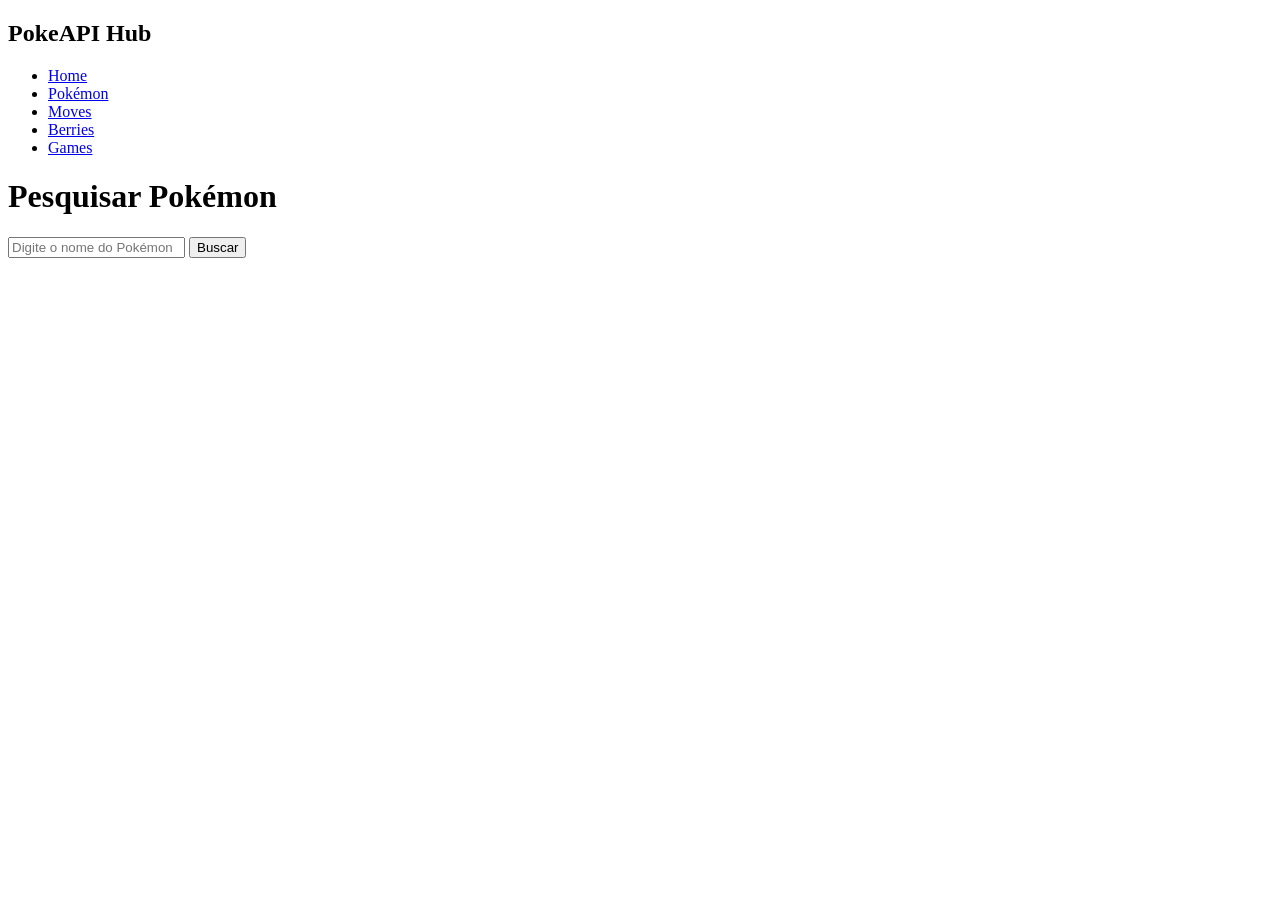
==== app/templates/pokemon.html @ 320e3c02 "Versão inicial" ====
<!DOCTYPE html>
<html lang="pt-BR">
<head>
    <meta charset="UTF-8">
    <title>Pokémon | PokeAPI Hub</title>

    <link rel="stylesheet" href="/static/css/style.css">
</head>
<body>
    <aside>
        <h2>PokeAPI Hub</h2>
        <ul>
            <li><a href="/">Home</a></li>
            <li><a href="/pokemons">Pokémon</a></li>
            <li><a href="/moves">Moves</a></li>
            <li><a href="/berries">Berries</a></li>
            <li><a href="/games">Games</a></li>
        </ul>
    </aside>

    <main>
        <h1>Pesquisar Pokémon</h1>
        <div class="search-box">
            <input
                id="pokemon-input"
                type="text"
                placeholder="Digite o nome do Pokémon">
            <button onclick="buscarPokemon()">
                Buscar
            </button>
        </div>
        <section id="pokemon-result">

        </section>
    </main>
</body>
<script src="/static/js/listagemPokemon.js"></script>
</html>
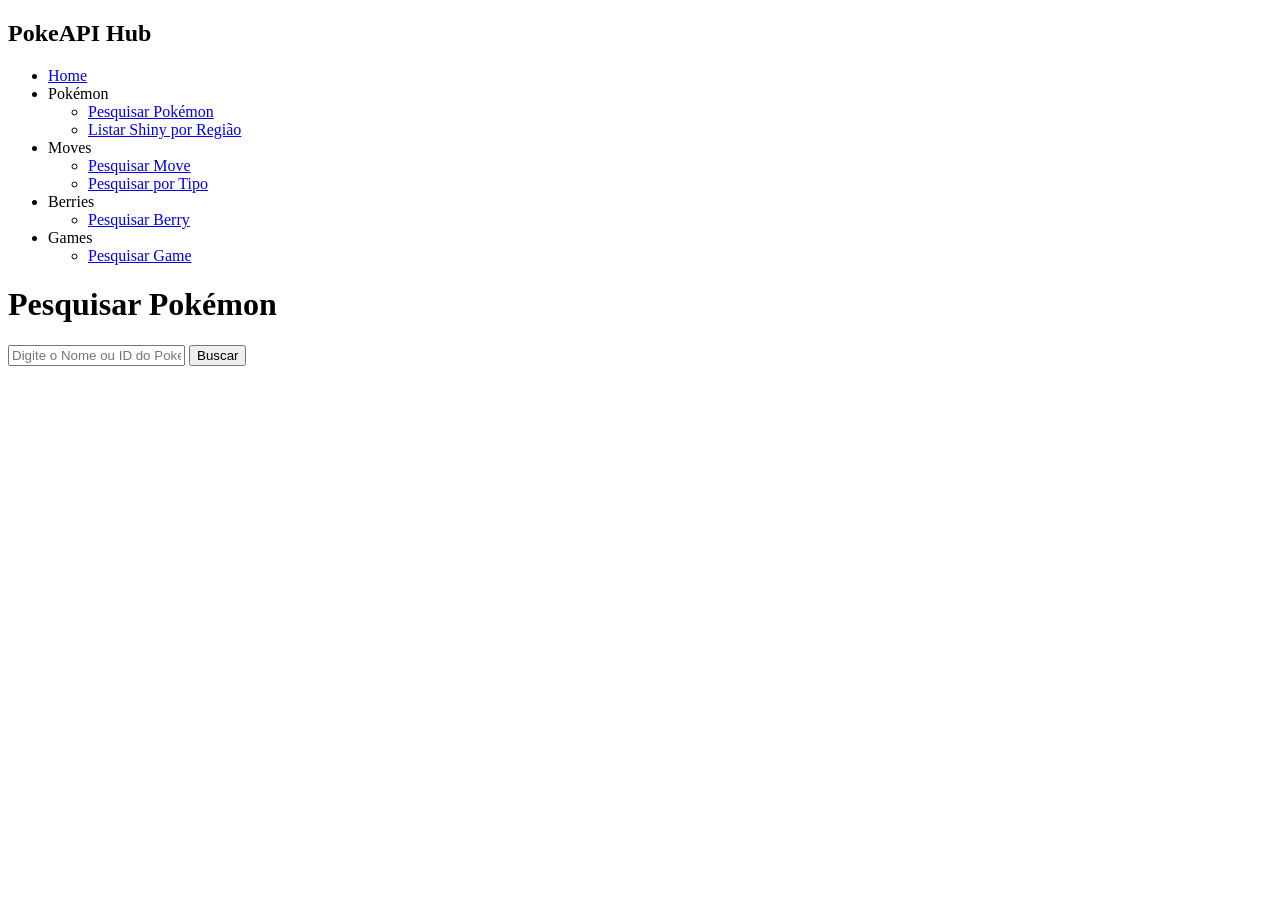
==== commit a1cb33df: "Atualização do front e pesquisa de pokemons" ====
--- a/app/templates/pokemon.html
+++ b/app/templates/pokemon.html
@@ -8,14 +8,105 @@
 </head>
 <body>
     <aside>
+
         <h2>PokeAPI Hub</h2>
-        <ul>
-            <li><a href="/">Home</a></li>
-            <li><a href="/pokemons">Pokémon</a></li>
-            <li><a href="/moves">Moves</a></li>
-            <li><a href="/berries">Berries</a></li>
-            <li><a href="/games">Games</a></li>
+
+        <ul class="menu">
+
+            <li>
+                <a href="/">Home</a>
+            </li>
+
+            <li class="submenu">
+
+                <div class="submenu-title">
+
+                    <span>Pokémon</span>
+
+                    <span class="arrow"></span>
+
+                </div>
+
+                <ul class="submenu-items">
+
+                    <li>
+                        <a href="/pokemons">Pesquisar Pokémon</a>
+                    </li>
+
+                    <li>
+                        <a href="/shiny">Listar Shiny por Região</a>
+                    </li>
+
+                </ul>
+
+            </li>
+
+            <li class="submenu">
+
+                <div class="submenu-title">
+
+                    <span>Moves</span>
+
+                    <span class="arrow"></span>
+
+                </div>
+
+                <ul class="submenu-items">
+
+                    <li>
+                        <a href="#">Pesquisar Move</a>
+                    </li>
+
+                    <li>
+                        <a href="#">Pesquisar por Tipo</a>
+                    </li>
+
+                </ul>
+
+            </li>
+
+            <li class="submenu">
+
+                <div class="submenu-title">
+
+                    <span>Berries</span>
+
+                    <span class="arrow"></span>
+
+                </div>
+
+                <ul class="submenu-items">
+
+                    <li>
+                        <a href="#">Pesquisar Berry</a>
+                    </li>
+
+                </ul>
+
+            </li>
+
+            <li class="submenu">
+
+                <div class="submenu-title">
+
+                    <span>Games</span>
+
+                    <span class="arrow"></span>
+
+                </div>
+
+                <ul class="submenu-items">
+
+                    <li>
+                        <a href="#">Pesquisar Game</a>
+                    </li>
+
+                </ul>
+
+            </li>
+
         </ul>
+
     </aside>
 
     <main>
@@ -24,7 +115,7 @@
             <input
                 id="pokemon-input"
                 type="text"
-                placeholder="Digite o nome do Pokémon">
+                placeholder="Digite o Nome ou ID do Pokémon">
             <button onclick="buscarPokemon()">
                 Buscar
             </button>
@@ -34,5 +125,6 @@
         </section>
     </main>
 </body>
+<script src="/static/js/sidebar.js"></script>
 <script src="/static/js/listagemPokemon.js"></script>
 </html>
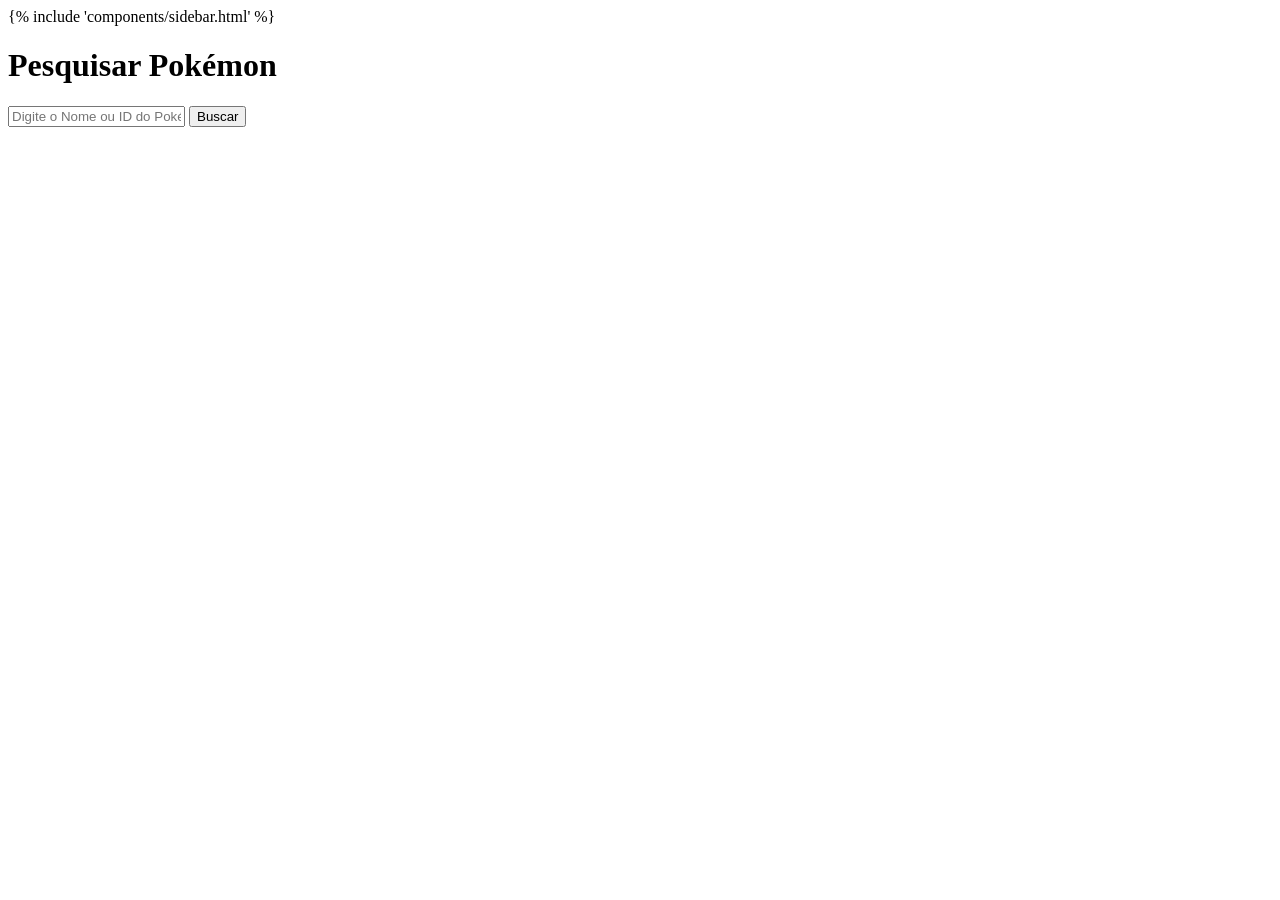
==== commit b8a89f6e: "atualizaçoes" ====
--- a/app/templates/pokemon.html
+++ b/app/templates/pokemon.html
@@ -7,107 +7,8 @@
     <link rel="stylesheet" href="/static/css/style.css">
 </head>
 <body>
-    <aside>
-
-        <h2>PokeAPI Hub</h2>
-
-        <ul class="menu">
-
-            <li>
-                <a href="/">Home</a>
-            </li>
-
-            <li class="submenu">
-
-                <div class="submenu-title">
-
-                    <span>Pokémon</span>
-
-                    <span class="arrow"></span>
-
-                </div>
-
-                <ul class="submenu-items">
-
-                    <li>
-                        <a href="/pokemons">Pesquisar Pokémon</a>
-                    </li>
-
-                    <li>
-                        <a href="/shiny">Listar Shiny por Região</a>
-                    </li>
-
-                </ul>
-
-            </li>
-
-            <li class="submenu">
-
-                <div class="submenu-title">
-
-                    <span>Moves</span>
-
-                    <span class="arrow"></span>
-
-                </div>
-
-                <ul class="submenu-items">
-
-                    <li>
-                        <a href="#">Pesquisar Move</a>
-                    </li>
-
-                    <li>
-                        <a href="#">Pesquisar por Tipo</a>
-                    </li>
-
-                </ul>
-
-            </li>
-
-            <li class="submenu">
-
-                <div class="submenu-title">
-
-                    <span>Berries</span>
-
-                    <span class="arrow"></span>
-
-                </div>
-
-                <ul class="submenu-items">
-
-                    <li>
-                        <a href="#">Pesquisar Berry</a>
-                    </li>
-
-                </ul>
-
-            </li>
-
-            <li class="submenu">
-
-                <div class="submenu-title">
-
-                    <span>Games</span>
-
-                    <span class="arrow"></span>
-
-                </div>
-
-                <ul class="submenu-items">
-
-                    <li>
-                        <a href="#">Pesquisar Game</a>
-                    </li>
-
-                </ul>
-
-            </li>
-
-        </ul>
-
-    </aside>
+    
+    {% include 'components/sidebar.html' %}
 
     <main>
         <h1>Pesquisar Pokémon</h1>
